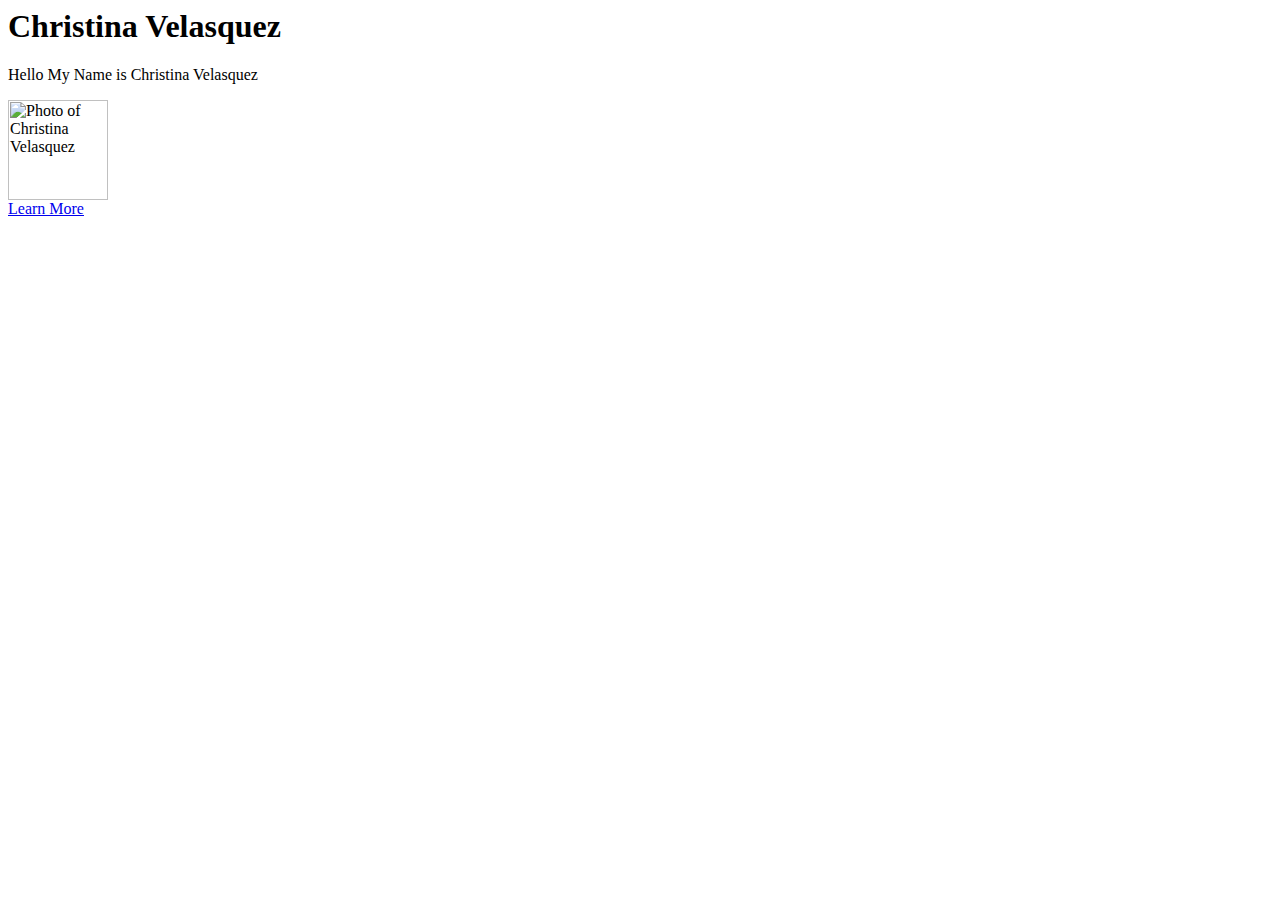
==== index.html @ 591db26e "Updated html" ====
<html>
  <head>
    <title>MilitzaVelasquez-About Me</title>
    <body>
      <!-- Below here is an h1 Element -->
      <h1>Christina Velasquez</h1>
      <p>Hello My Name is Christina Velasquez</p>
      <img
        src="https://media.licdn.com/dms/image/D5603AQEXFhLTrCcPcw/profile-displayphoto-shrink_400_400/0/1669725707351?e=1721260800&v=beta&t=fbwRZVE-6na0eTwONwKClzvrNLjmxZuuvfaOl_qPWdw"
        alt="Photo of Christina Velasquez"
        width="100"
        height="100"
      />
      <br />
      <a href="https://www.linkedin.com/in/christina-velasquez/" target="_blank"
        >Learn More</a
      >
    </body>
  </head>
</html>
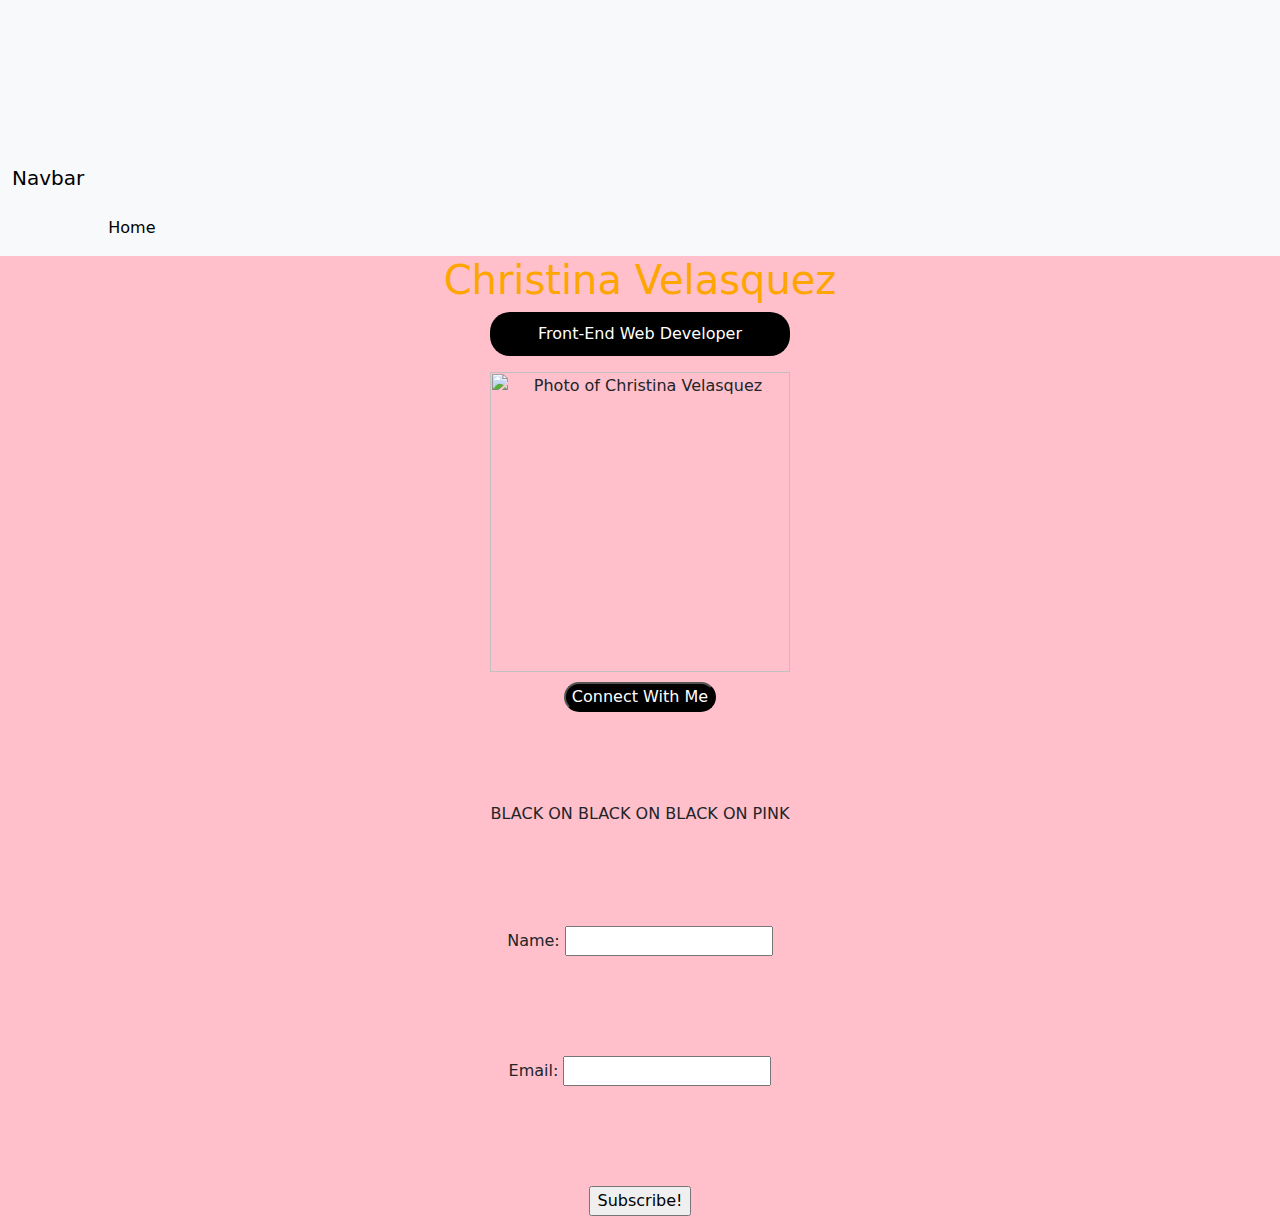
==== commit b039dfbc: "Added Commits" ====
--- a/index.html
+++ b/index.html
@@ -1,20 +1,114 @@
 <html>
   <head>
-    <title>MilitzaVelasquez-About Me</title>
-    <body>
-      <!-- Below here is an h1 Element -->
-      <h1>Christina Velasquez</h1>
-      <p>Hello My Name is Christina Velasquez</p>
+    <!-- Below here is a link to the Bootstrap Framework -->
+    <link
+      href="https://cdn.jsdelivr.net/npm/bootstrap@5.3.3/dist/css/bootstrap.min.css"
+      rel="stylesheet"
+      integrity="sha384-QWTKZyjpPEjISv5WaRU9OFeRpok6YctnYmDr5pNlyT2bRjXh0JMhjY6hW+ALEwIH"
+      crossorigin="anonymous"
+    />
+    <!-- Below here is the title of my page -->
+    <title>Chrisitna Velasquez-About Me</title>
+    <!-- Below here is the style section of the page -->
+    <style>
+      p {
+        color: white;
+        background-color: black;
+        padding: 10px;
+        border-radius: 20px;
+        width: 300px;
+      }
+      a {
+        text-decoration: none;
+      }
+      button {
+        margin-top: 10px;
+        border-radius: 30px;
+        background-color: black;
+      }
+
+      .Black {
+        margin-top: -10px;
+      }
+    </style>
+    <!-- Below here is a link to my external stylesheeet -->
+    <link rel="stylesheet" href="/src/style.css" />
+  </head>
+  <!-- Below here is the Navigation Bar code snippet -->
+  <nav class="navbar navbar-expand-lg bg-body-tertiary">
+    <div class="container-fluid">
+      <a class="navbar-brand" href="#">Navbar</a>
+      <button
+        class="navbar-toggler"
+        type="button"
+        data-bs-toggle="collapse"
+        data-bs-target="#navbarNavDropdown"
+        aria-controls="navbarNavDropdown"
+        aria-expanded="false"
+        aria-label="Toggle navigation"
+      >
+        <span class="navbar-toggler-icon"></span>
+      </button>
+      <div class="collapse navbar-collapse" id="navbarNavDropdown">
+        <ul class="navbar-nav">
+          <li class="nav-item">
+            <a class="nav-link active" aria-current="page" href="#">Home</a>
+          </li>
+        </ul>
+      </div>
+    </div>
+  </nav>
+  <!-- Below here is the body of the page -->
+  <body>
+    <!-- Below here is a center element and an h1, p and image element -->
+    <center>
+      <h1 style="color: orange">Christina Velasquez</h1>
+
+      <p>Front-End Web Developer</p>
       <img
         src="https://media.licdn.com/dms/image/D5603AQEXFhLTrCcPcw/profile-displayphoto-shrink_400_400/0/1669725707351?e=1721260800&v=beta&t=fbwRZVE-6na0eTwONwKClzvrNLjmxZuuvfaOl_qPWdw"
         alt="Photo of Christina Velasquez"
         width="100"
         height="100"
       />
+      <!-- Below here is a break in the element-->
       <br />
-      <a href="https://www.linkedin.com/in/christina-velasquez/" target="_blank"
-        >Learn More</a
-      >
-    </body>
-  </head>
+      <!-- Below here is a button -->
+      <button>
+        <!-- Below here is an ihref atribute. -->
+        <a
+          href="https://www.linkedin.com/in/christina-velasquez/"
+          target="_blank"
+          style="color: white"
+          width="120"
+          >Connect With Me</a
+        >
+      </button>
+      <!-- Below here is a break in the element-->
+      <br />
+
+      <!-- div (Division) a block element -->
+      <div class="black">BLACK ON BLACK ON BLACK ON PINK</div>
+      <!-- Below here is a form element -->
+      <form action="" method="get" class="form-example">
+        <div class="form-example">
+          <label for="name">Name: </label>
+          <input type="text" name="name" id="name" required />
+        </div>
+        <div class="form-example">
+          <label for="email">Email: </label>
+          <input type="email" name="email" id="email" required />
+        </div>
+        <div class="form-example">
+          <input type="submit" value="Subscribe!" />
+        </div>
+      </form>
+    </center>
+    <!-- Below here is a javascript Bootstrap link -->
+    <script
+      src="https://cdn.jsdelivr.net/npm/bootstrap@5.3.3/dist/js/bootstrap.bundle.min.js"
+      integrity="sha384-YvpcrYf0tY3lHB60NNkmXc5s9fDVZLESaAA55NDzOxhy9GkcIdslK1eN7N6jIeHz"
+      crossorigin="anonymous"
+    ></script>
+  </body>
 </html>
--- a/src/style.css
+++ b/src/style.css
@@ -0,0 +1,14 @@
+body {
+  background-color: pink;
+}
+img {
+  width: 300px;
+  height: 300px;
+}
+div {
+  padding-top: 100px;
+}
+
+.navbar navbar-expand-lg bg-body-tertiary {
+  margin: -390px;
+}
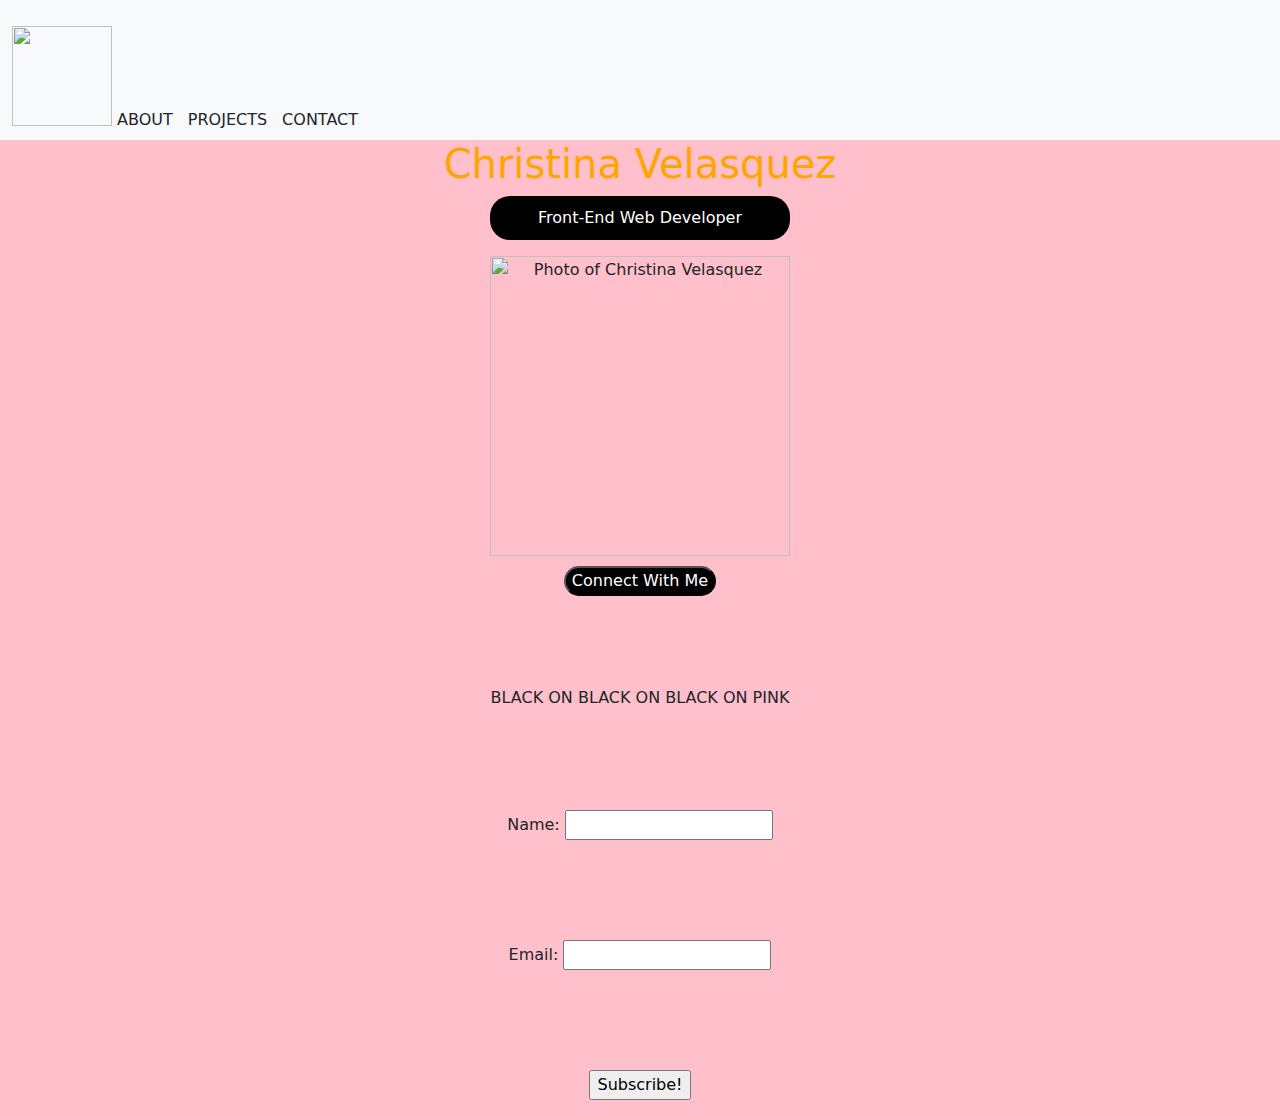
==== commit 0ca0ec00: "Added Personal Navbar" ====
--- a/index.html
+++ b/index.html
@@ -35,29 +35,22 @@
     <link rel="stylesheet" href="/src/style.css" />
   </head>
   <!-- Below here is the Navigation Bar code snippet -->
-  <nav class="navbar navbar-expand-lg bg-body-tertiary">
+  <nav class="navbar bg-body-tertiary">
     <div class="container-fluid">
-      <a class="navbar-brand" href="#">Navbar</a>
-      <button
-        class="navbar-toggler"
-        type="button"
-        data-bs-toggle="collapse"
-        data-bs-target="#navbarNavDropdown"
-        aria-controls="navbarNavDropdown"
-        aria-expanded="false"
-        aria-label="Toggle navigation"
+      <span class="navbarLogo">
+        <img
+          class="meImage"
+          src="https://s3.amazonaws.com/shecodesio-production/uploads/files/000/071/332/original/blacklogo.png?1678672532"
+        />
+        <span class navbarControls>
+          <a class="nav-link" href="#">ABOUT</a
+          ><a class="nav-link" href="#">PROJECTS</a
+          ><a class="nav-link" href="#">CONTACT</a></span
+        ></span
       >
-        <span class="navbar-toggler-icon"></span>
-      </button>
-      <div class="collapse navbar-collapse" id="navbarNavDropdown">
-        <ul class="navbar-nav">
-          <li class="nav-item">
-            <a class="nav-link active" aria-current="page" href="#">Home</a>
-          </li>
-        </ul>
-      </div>
     </div>
   </nav>
+
   <!-- Below here is the body of the page -->
   <body>
     <!-- Below here is a center element and an h1, p and image element -->
@@ -66,11 +59,8 @@
 
       <p>Front-End Web Developer</p>
       <img
-        src="https://media.licdn.com/dms/image/D5603AQEXFhLTrCcPcw/profile-displayphoto-shrink_400_400/0/1669725707351?e=1721260800&v=beta&t=fbwRZVE-6na0eTwONwKClzvrNLjmxZuuvfaOl_qPWdw"
-        alt="Photo of Christina Velasquez"
-        width="100"
-        height="100"
-      />
+      src=https://s3.amazonaws.com/shecodesio-production/uploads/files/000/080/500/original/Mask_group_%289%29.png?1683255483"
+      alt="Photo of Christina Velasquez" width="100" height="100" />
       <!-- Below here is a break in the element-->
       <br />
       <!-- Below here is a button -->
--- a/src/style.css
+++ b/src/style.css
@@ -8,7 +8,12 @@
 div {
   padding-top: 100px;
 }
-
-.navbar navbar-expand-lg bg-body-tertiary {
-  margin: -390px;
+.meImage {
+  width: 100px;
+  height: 100px;
+  margin-top: -90px;
 }
+.nav-link {
+  display: inline;
+  margin-right: 15px;
+}
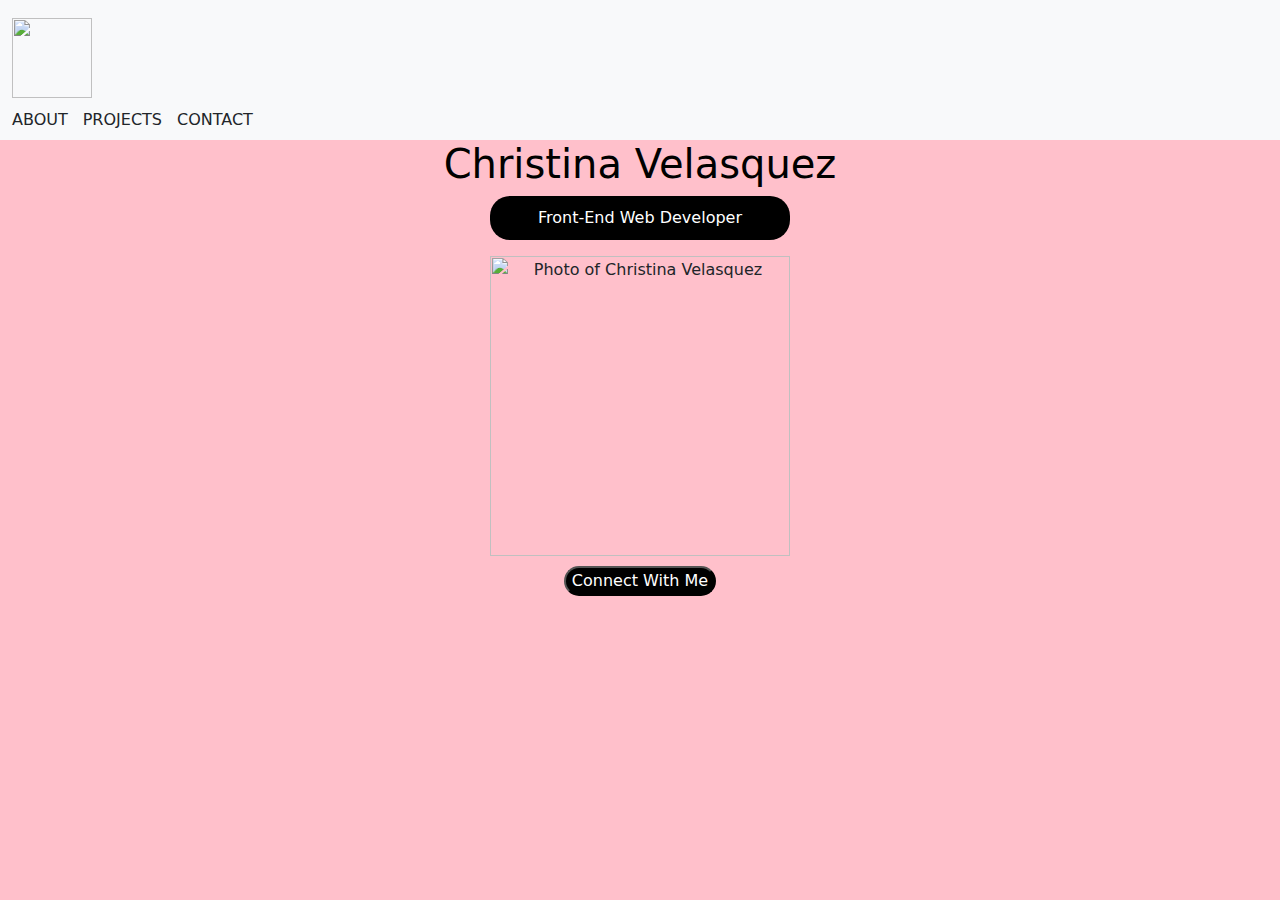
==== commit 0a3ca56f: "Added navbar links" ====
--- a/index.html
+++ b/index.html
@@ -7,6 +7,7 @@
       integrity="sha384-QWTKZyjpPEjISv5WaRU9OFeRpok6YctnYmDr5pNlyT2bRjXh0JMhjY6hW+ALEwIH"
       crossorigin="anonymous"
     />
+    <link rel="stylesheet" href="contact.html">
     <!-- Below here is the title of my page -->
     <title>Chrisitna Velasquez-About Me</title>
     <!-- Below here is the style section of the page -->
@@ -42,12 +43,14 @@
           class="meImage"
           src="https://s3.amazonaws.com/shecodesio-production/uploads/files/000/071/332/original/blacklogo.png?1678672532"
         />
-        <span class navbarControls>
-          <a class="nav-link" href="#">ABOUT</a
-          ><a class="nav-link" href="#">PROJECTS</a
-          ><a class="nav-link" href="#">CONTACT</a></span
+        <center>
+        <span class="navbarControls">
+          <a class="nav-link" href="https://www.shecodes.io/cohorts/1165/projects/1632639?_gl=1*1rjqulr*_gcl_au*MTA4OTA1OTYwNC4xNzEyNjc4MjIw">ABOUT</a
+          ><a class="nav-link" href="https://www.shecodes.io/cohorts/1165/projects/1632639?_gl=1*1rjqulr*_gcl_au*MTA4OTA1OTYwNC4xNzEyNjc4MjIw">PROJECTS</a
+          ><a class="nav-link" href="src/contact.html">CONTACT</a></span
         ></span
       >
+    </center>
     </div>
   </nav>
 
@@ -55,7 +58,7 @@
   <body>
     <!-- Below here is a center element and an h1, p and image element -->
     <center>
-      <h1 style="color: orange">Christina Velasquez</h1>
+      <h1 style="color: black">Christina Velasquez</h1>
 
       <p>Front-End Web Developer</p>
       <img
@@ -77,22 +80,7 @@
       <!-- Below here is a break in the element-->
       <br />
 
-      <!-- div (Division) a block element -->
-      <div class="black">BLACK ON BLACK ON BLACK ON PINK</div>
-      <!-- Below here is a form element -->
-      <form action="" method="get" class="form-example">
-        <div class="form-example">
-          <label for="name">Name: </label>
-          <input type="text" name="name" id="name" required />
-        </div>
-        <div class="form-example">
-          <label for="email">Email: </label>
-          <input type="email" name="email" id="email" required />
-        </div>
-        <div class="form-example">
-          <input type="submit" value="Subscribe!" />
-        </div>
-      </form>
+     
     </center>
     <!-- Below here is a javascript Bootstrap link -->
     <script
--- a/src/style.css
+++ b/src/style.css
@@ -9,11 +9,14 @@
   padding-top: 100px;
 }
 .meImage {
-  width: 100px;
-  height: 100px;
+  width: 80px;
+  height: 80px;
   margin-top: -90px;
 }
 .nav-link {
   display: inline;
   margin-right: 15px;
 }
+.navbarControls {
+  margin-top: 70;
+}
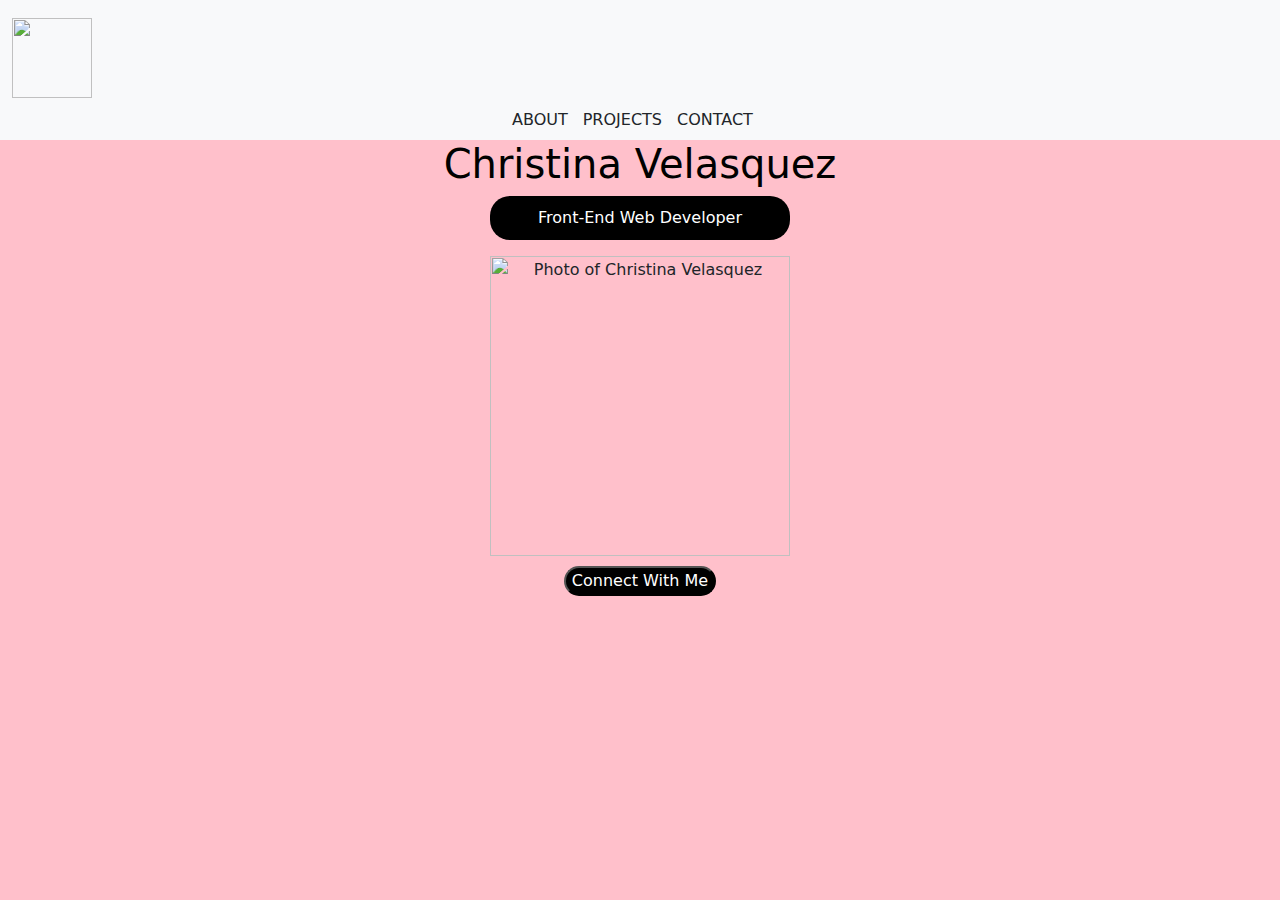
==== commit 52a0e452: "Updated links" ====
--- a/index.html
+++ b/index.html
@@ -45,9 +45,9 @@
         />
         <center>
         <span class="navbarControls">
-          <a class="nav-link" href="https://www.shecodes.io/cohorts/1165/projects/1632639?_gl=1*1rjqulr*_gcl_au*MTA4OTA1OTYwNC4xNzEyNjc4MjIw">ABOUT</a
-          ><a class="nav-link" href="https://www.shecodes.io/cohorts/1165/projects/1632639?_gl=1*1rjqulr*_gcl_au*MTA4OTA1OTYwNC4xNzEyNjc4MjIw">PROJECTS</a
-          ><a class="nav-link" href="src/contact.html">CONTACT</a></span
+          <a class="nav-link" href="https://sweet-bublanina-ea37b2.netlify.app/about">ABOUT</a
+          ><a class="nav-link" href="https://sweet-bublanina-ea37b2.netlify.app/work">PROJECTS</a
+          ><a class="nav-link" href="/src/contact.html">CONTACT</a></span
         ></span
       >
     </center>
--- a/src/style.css
+++ b/src/style.css
@@ -18,5 +18,5 @@
   margin-right: 15px;
 }
 .navbarControls {
-  margin-top: 70;
+  margin-left: 500px;
 }
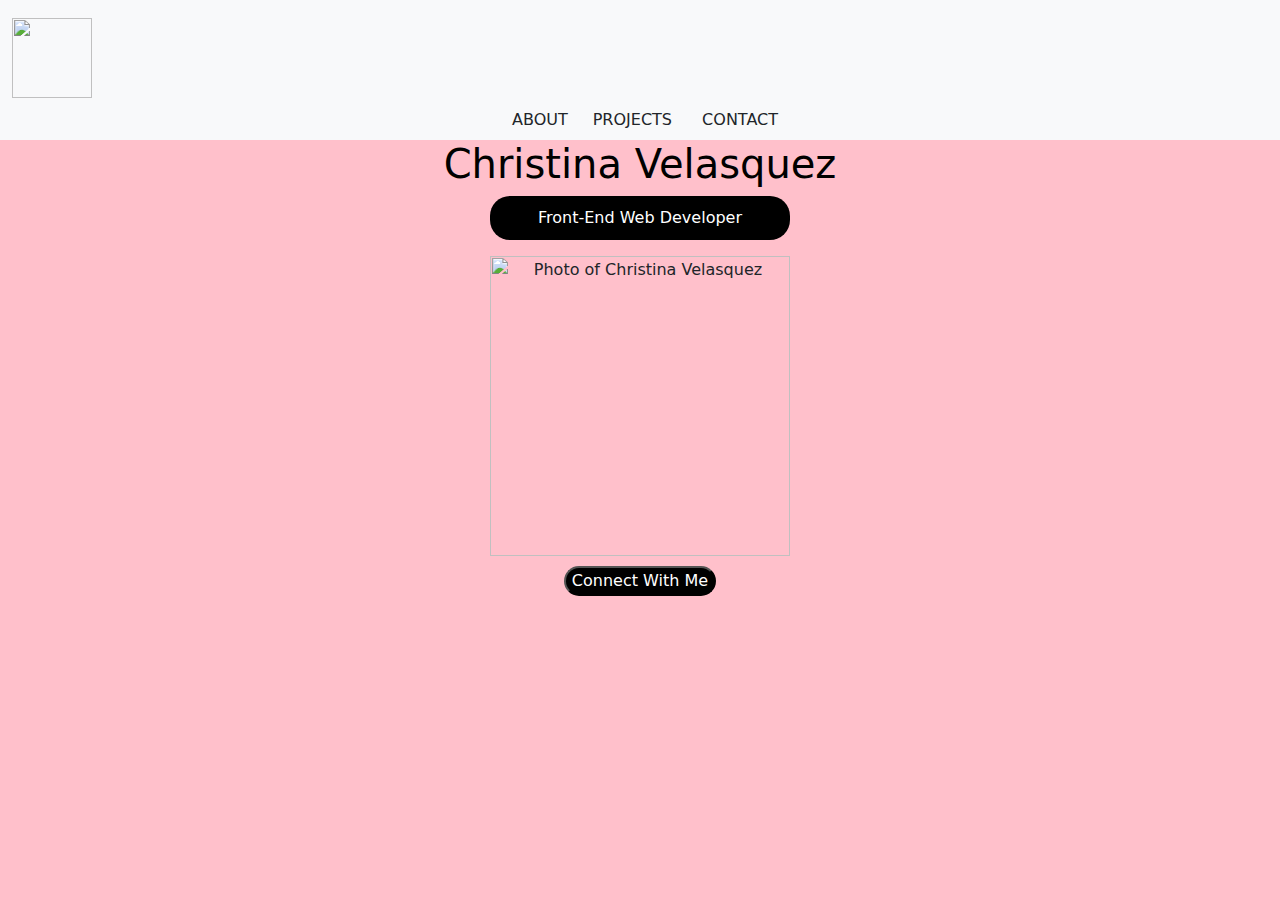
==== commit 12f788e0: "Edited nav-links" ====
--- a/index.html
+++ b/index.html
@@ -34,6 +34,10 @@
     </style>
     <!-- Below here is a link to my external stylesheeet -->
     <link rel="stylesheet" href="/src/style.css" />
+    <style> .nav-link{
+      text-decoration: none;
+      padding-right: 10px;    
+  }</style>
   </head>
   <!-- Below here is the Navigation Bar code snippet -->
   <nav class="navbar bg-body-tertiary">
@@ -45,9 +49,11 @@
         />
         <center>
         <span class="navbarControls">
-          <a class="nav-link" href="https://sweet-bublanina-ea37b2.netlify.app/about">ABOUT</a
-          ><a class="nav-link" href="https://sweet-bublanina-ea37b2.netlify.app/work">PROJECTS</a
-          ><a class="nav-link" href="/src/contact.html">CONTACT</a></span
+        
+          <a class="nav-link" href="src/aboutme.html">ABOUT</a
+          ><a class="nav-link" href="/src/projects.html">PROJECTS</a
+          >
+          <a class="nav-link" href="/src/contact.html">CONTACT</a></span
         ></span
       >
     </center>
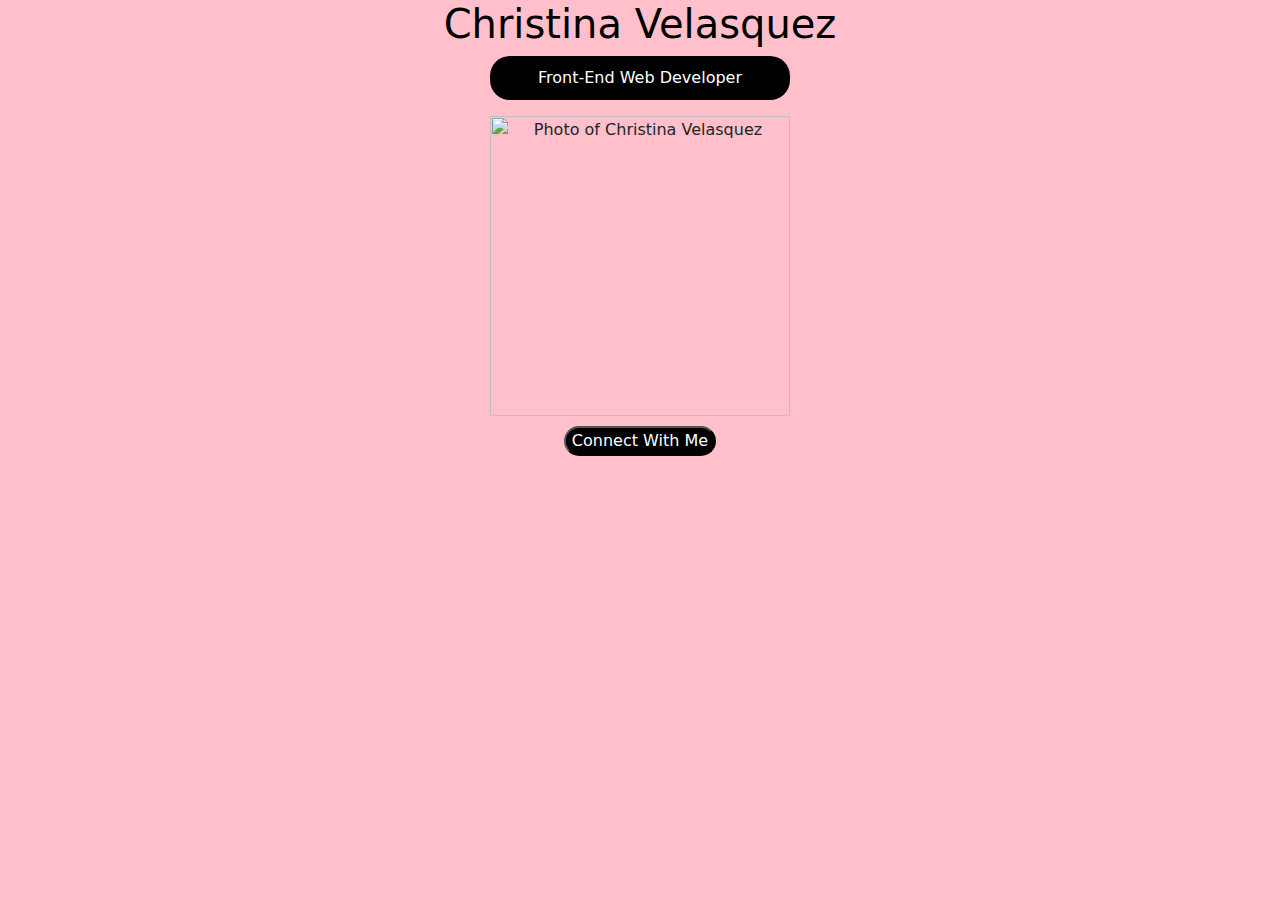
==== commit 80ae95f1: "Updated HTML" ====
--- a/index.html
+++ b/index.html
@@ -7,58 +7,31 @@
       integrity="sha384-QWTKZyjpPEjISv5WaRU9OFeRpok6YctnYmDr5pNlyT2bRjXh0JMhjY6hW+ALEwIH"
       crossorigin="anonymous"
     />
-    <link rel="stylesheet" href="contact.html">
+    <link rel="stylesheet" href="src/style.css" />
+    <link rel="stylesheet" href="contact.html" />
     <!-- Below here is the title of my page -->
     <title>Chrisitna Velasquez-About Me</title>
     <!-- Below here is the style section of the page -->
+
+    <!-- Below here is a link to my external stylesheeet -->
+    <link rel="stylesheet" href="/src/style.css" />
     <style>
-      p {
-        color: white;
-        background-color: black;
-        padding: 10px;
-        border-radius: 20px;
-        width: 300px;
+      .nav-link {
+        text-decoration: none;
+        padding-right: 10px;
       }
-      a {
+      .nav-link {
+        display: inline;
         text-decoration: none;
-      }
-      button {
-        margin-top: 10px;
-        border-radius: 30px;
-        background-color: black;
+        padding-right: 10px;
       }
 
-      .Black {
-        margin-top: -10px;
+      h1 {
+        text-align: center;
       }
     </style>
-    <!-- Below here is a link to my external stylesheeet -->
-    <link rel="stylesheet" href="/src/style.css" />
-    <style> .nav-link{
-      text-decoration: none;
-      padding-right: 10px;    
-  }</style>
   </head>
   <!-- Below here is the Navigation Bar code snippet -->
-  <nav class="navbar bg-body-tertiary">
-    <div class="container-fluid">
-      <span class="navbarLogo">
-        <img
-          class="meImage"
-          src="https://s3.amazonaws.com/shecodesio-production/uploads/files/000/071/332/original/blacklogo.png?1678672532"
-        />
-        <center>
-        <span class="navbarControls">
-        
-          <a class="nav-link" href="src/aboutme.html">ABOUT</a
-          ><a class="nav-link" href="/src/projects.html">PROJECTS</a
-          >
-          <a class="nav-link" href="/src/contact.html">CONTACT</a></span
-        ></span
-      >
-    </center>
-    </div>
-  </nav>
 
   <!-- Below here is the body of the page -->
   <body>
@@ -85,8 +58,6 @@
       </button>
       <!-- Below here is a break in the element-->
       <br />
-
-     
     </center>
     <!-- Below here is a javascript Bootstrap link -->
     <script
--- a/src/style.css
+++ b/src/style.css
@@ -18,5 +18,27 @@
   margin-right: 15px;
 }
 .navbarControls {
-  margin-left: 500px;
+  margin-left: 250px;
+  display: inline;
+  text-decoration: none;
+  padding-right: 10px;
 }
+p {
+  color: white;
+  background-color: black;
+  padding: 10px;
+  border-radius: 20px;
+  width: 300px;
+}
+a {
+  text-decoration: none;
+}
+button {
+  margin-top: 10px;
+  border-radius: 30px;
+  background-color: black;
+}
+
+.Black {
+  margin-top: -10px;
+}
--- a/src/style.css
+++ b/src/style.css
@@ -18,5 +18,27 @@
   margin-right: 15px;
 }
 .navbarControls {
-  margin-left: 500px;
+  margin-left: 250px;
+  display: inline;
+  text-decoration: none;
+  padding-right: 10px;
 }
+p {
+  color: white;
+  background-color: black;
+  padding: 10px;
+  border-radius: 20px;
+  width: 300px;
+}
+a {
+  text-decoration: none;
+}
+button {
+  margin-top: 10px;
+  border-radius: 30px;
+  background-color: black;
+}
+
+.Black {
+  margin-top: -10px;
+}
